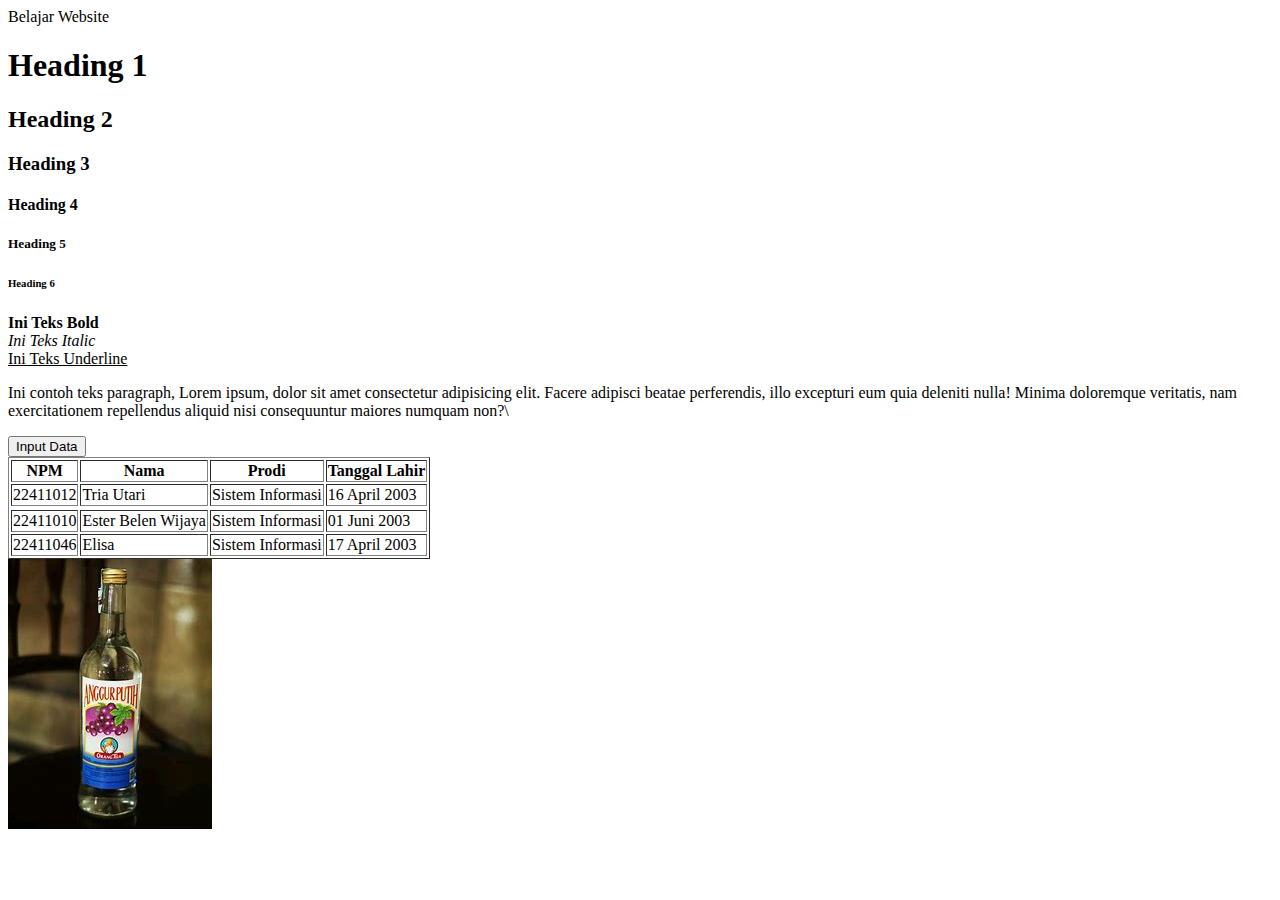
==== index.html @ a79bedb0 "first commit" ====
<html>
    <head>
        <title>

Latihan HTML
        </title>
        <body>
           Belajar Website 
           <h1>Heading 1</h1>
           <h2>Heading 2</h2>
           <h3>Heading 3</h3>
           <h4>Heading 4</h4>
           <h5>Heading 5</h5>
           <h6>Heading 6</h6>
           <b>Ini Teks Bold</b><br>
           <i>Ini Teks Italic</i><br>
           <u>Ini Teks Underline</u><br>
           <p>Ini contoh teks paragraph, Lorem ipsum, dolor sit amet consectetur adipisicing elit. Facere adipisci beatae perferendis, illo excepturi eum quia deleniti nulla! Minima doloremque veritatis, nam exercitationem repellendus aliquid nisi consequuntur maiores numquam non?\</p>
       <a href="input.html"><button>Input Data</button></a><br>
       <table border="1">
           <thead>
               <tr>
                   <th>NPM</th>
                   <th>Nama</th>
                   <th>Prodi</th>
                   <th>Tanggal Lahir</th>
               </tr>
              <tr>
                  <td>22411012</td>
                  <td>Tria Utari</td>
                  <td>Sistem Informasi</td>
                  <td>16 April 2003</td>
                  <tr>
                    <tr>
                        <td>22411010</td>
                        <td>Ester Belen Wijaya</td>
                        <td>Sistem Informasi</td>
                        <td>01 Juni 2003</td>
                        <tr>
                    <td>22411046</td>
                    <td>Elisa</td>
                    <td>Sistem Informasi</td>
                    <td>17 April 2003</td>
                  </tr> 
              </tr>
           </thead>
       </table>
       <img src="[data-uri]        ">
        </body>
    </head>
</html>
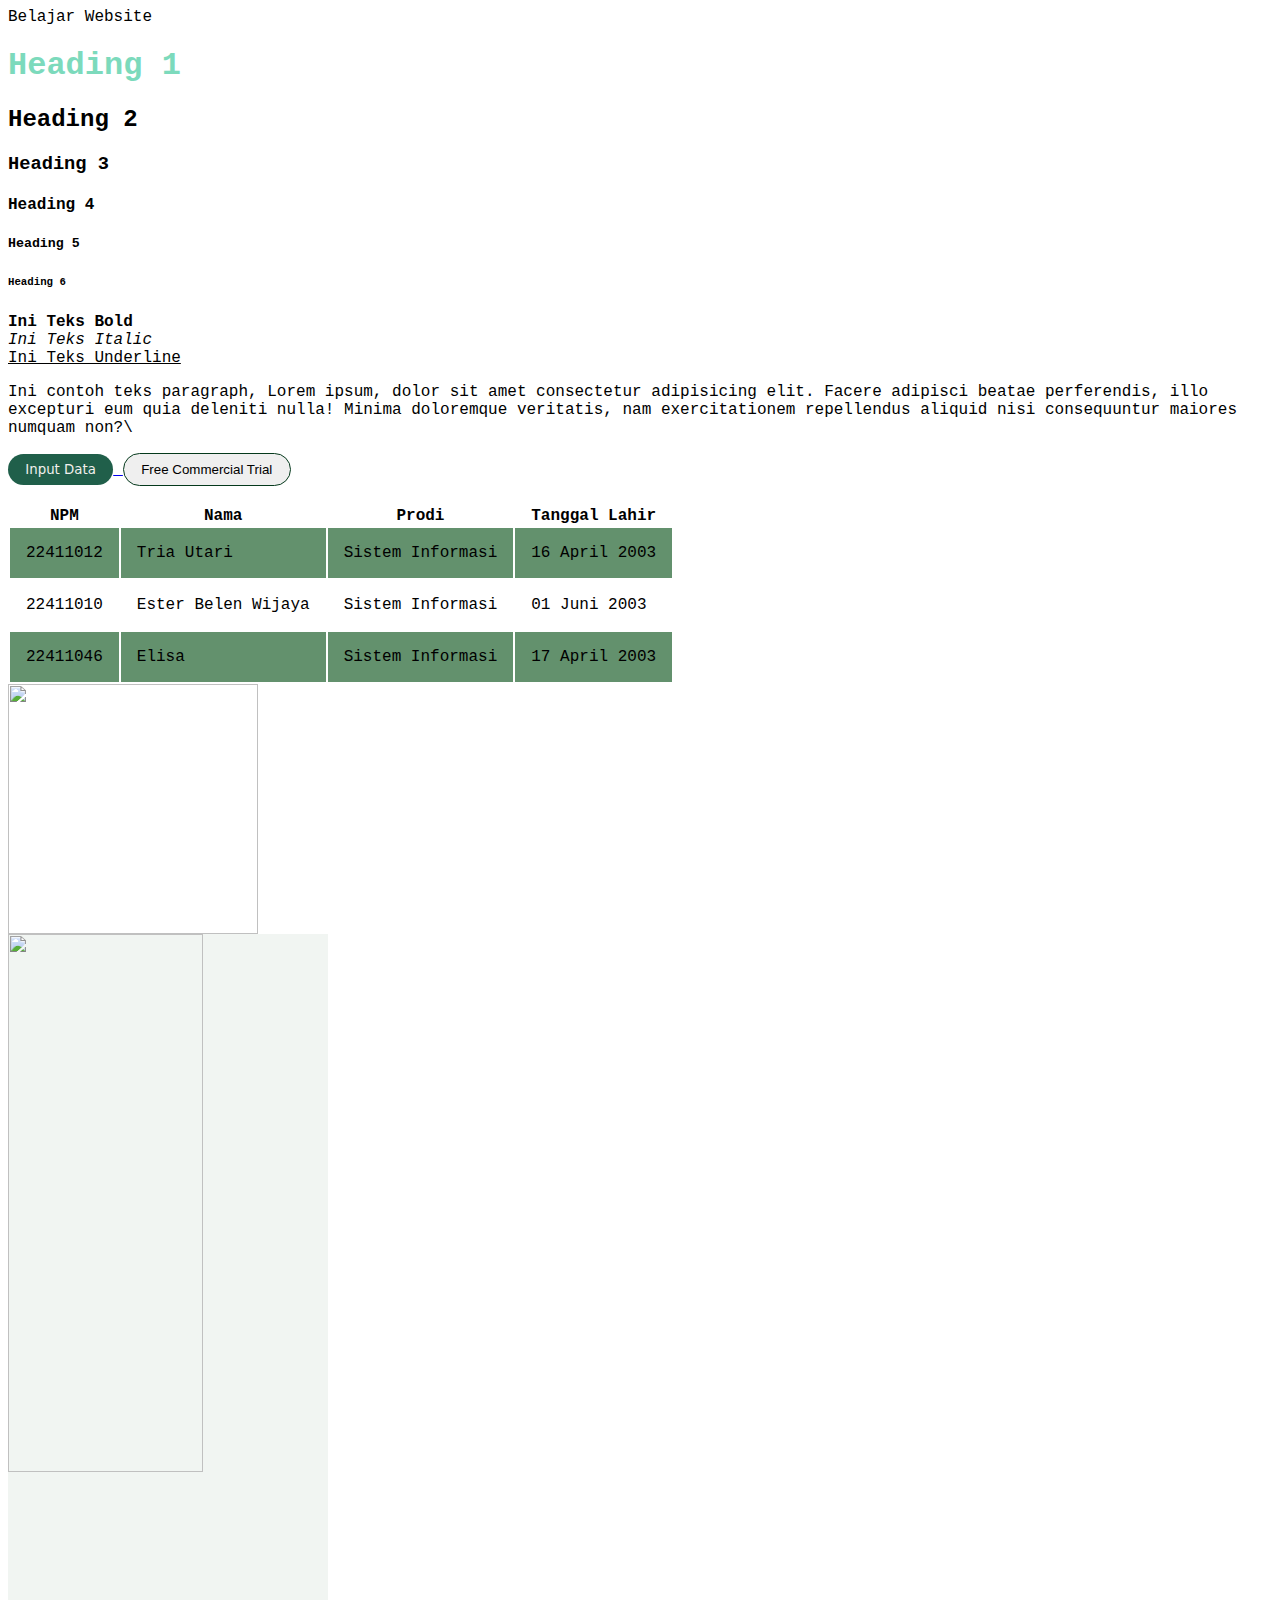
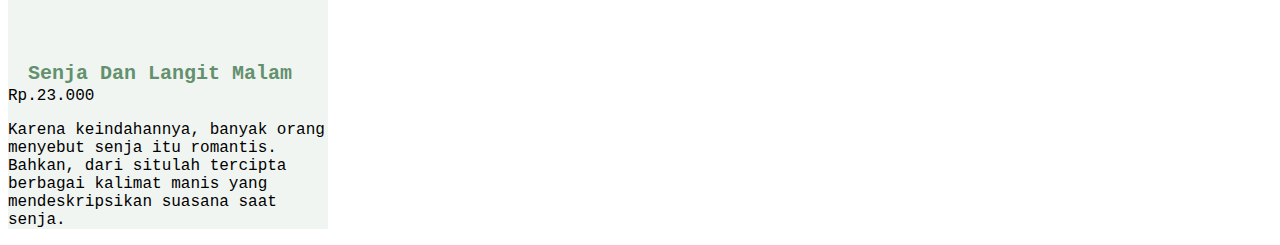
==== commit 3e75064a: "update css" ====
--- a/index.html
+++ b/index.html
@@ -1,12 +1,10 @@
 <html>
     <head>
-        <title>
-
-Latihan HTML
-        </title>
+        <title>Latihan HTML </title>
+        <link rel="stylesheet" href="style.css">
         <body>
            Belajar Website 
-           <h1>Heading 1</h1>
+           <h1 class="title1">Heading 1</h1>
            <h2>Heading 2</h2>
            <h3>Heading 3</h3>
            <h4>Heading 4</h4>
@@ -16,8 +14,13 @@
            <i>Ini Teks Italic</i><br>
            <u>Ini Teks Underline</u><br>
            <p>Ini contoh teks paragraph, Lorem ipsum, dolor sit amet consectetur adipisicing elit. Facere adipisci beatae perferendis, illo excepturi eum quia deleniti nulla! Minima doloremque veritatis, nam exercitationem repellendus aliquid nisi consequuntur maiores numquam non?\</p>
-       <a href="input.html"><button>Input Data</button></a><br>
-       <table border="1">
+       <a href="input.html">
+        <button class="my-btn ">Input Data</button>
+    </a>
+    <button class="outline-btn">Free Commercial Trial</button>
+    <br/>
+    <br>
+       <table class="my-table">
            <thead>
                <tr>
                    <th>NPM</th>
@@ -30,22 +33,36 @@
                   <td>Tria Utari</td>
                   <td>Sistem Informasi</td>
                   <td>16 April 2003</td>
-                  <tr>
-                    <tr>
-                        <td>22411010</td>
-                        <td>Ester Belen Wijaya</td>
-                        <td>Sistem Informasi</td>
-                        <td>01 Juni 2003</td>
-                        <tr>
-                    <td>22411046</td>
-                    <td>Elisa</td>
-                    <td>Sistem Informasi</td>
-                    <td>17 April 2003</td>
-                  </tr> 
               </tr>
+            <tr>
+                <td>22411010</td>
+                <td>Ester Belen Wijaya</td>
+                <td>Sistem Informasi</td>
+                <td>01 Juni 2003</td>
+            </tr>
+            <tr>
+                <td>22411046</td>
+                <td>Elisa</td>
+                <td>Sistem Informasi</td>
+                <td>17 April 2003</td>
+                </tr>
            </thead>
        </table>
-       <img src="[data-uri]        ">
-        </body>
-    </head>
-</html>+       <img width="250" src="https://www.daaruttauhiid.org/wp-content/uploads/2020/08/Mencari-Keindahan-Senja-di-Pantai-Kuta_Daarut-Tauhiid.jpg" 
+       />
+        <div class="my-card">
+            <div class="card-image">
+                <img 
+                    width="78%"
+                    src="https://4.bp.blogspot.com/-SO0vg1YlqbY/WAkCGLx4zQI/AAAAAAAAAug/Ilna_tKqeTUyTrfLUBMEt7-n0oYuTg9YgCLcB/s1600/langit%2Bmalam%2B5.jpg"
+                />
+            </div> <br>
+            <div class="card-content">
+                <div class="card-title">Senja Dan Langit Malam</div>
+                <div card-subtitle>Rp.23.000</div>
+                <p>
+                Karena keindahannya, banyak orang menyebut senja itu romantis. Bahkan, dari situlah tercipta berbagai kalimat manis yang mendeskripsikan suasana saat senja.
+                </p>
+            <div>
+        </div>
+<html>
--- a/style.css
+++ b/style.css
@@ -0,0 +1,59 @@
+body {
+    font-family: 'Courier New', Courier, monospace;
+    font: size 12px; 
+}
+.title1 {
+    color: rgb(124, 218, 188);
+}
+.my-btn {
+    background-color: rgb(32, 95, 74);
+    border: none;
+    /*atas,kanan,bawah,kiri*/
+    padding: 0.6em 1.3em;
+    /*paddinf-top
+    padding-left */
+    border-radius: 20px;
+    color: rgb(241, 239, 236);
+    font-family: system-ui, -apple-system, BlinkMacSystemFont, 'Segoe UI', Roboto, Oxygen, Ubuntu, Cantarell, 'Open Sans', 'Helvetica Neue', sans-serif;
+}
+
+.outline-btn {
+    /* ukuran, tebeltipis, warna*/
+    border: 1px solid rgb(5, 57, 28);
+    padding: 0.6em 1.3em;
+    border-radius: 20px;
+    background-color: #ffff
+    color(rgb(60, 112, 60) );
+}
+
+.outline-btn:hover {
+background-color: rgb(103, 176, 151);
+color: white;
+/* font-size: 20px; */
+}
+
+.my-table {
+    border: none;
+}
+
+.my-table td {
+padding: 1em;
+}
+
+.my-table tr:nth-child(even) {
+    background-color: #63916d;
+}
+
+.my-card  {
+    width: 20em;
+    background-color: #f1f5f2;
+}
+
+.my-card .card-content .card-title {
+    padding: 1em 1em 0.1em;
+}
+.my-card .card-content .card-title {
+    font-weight: bold;
+    font-size: 20px;
+    color: #63916d;
+}